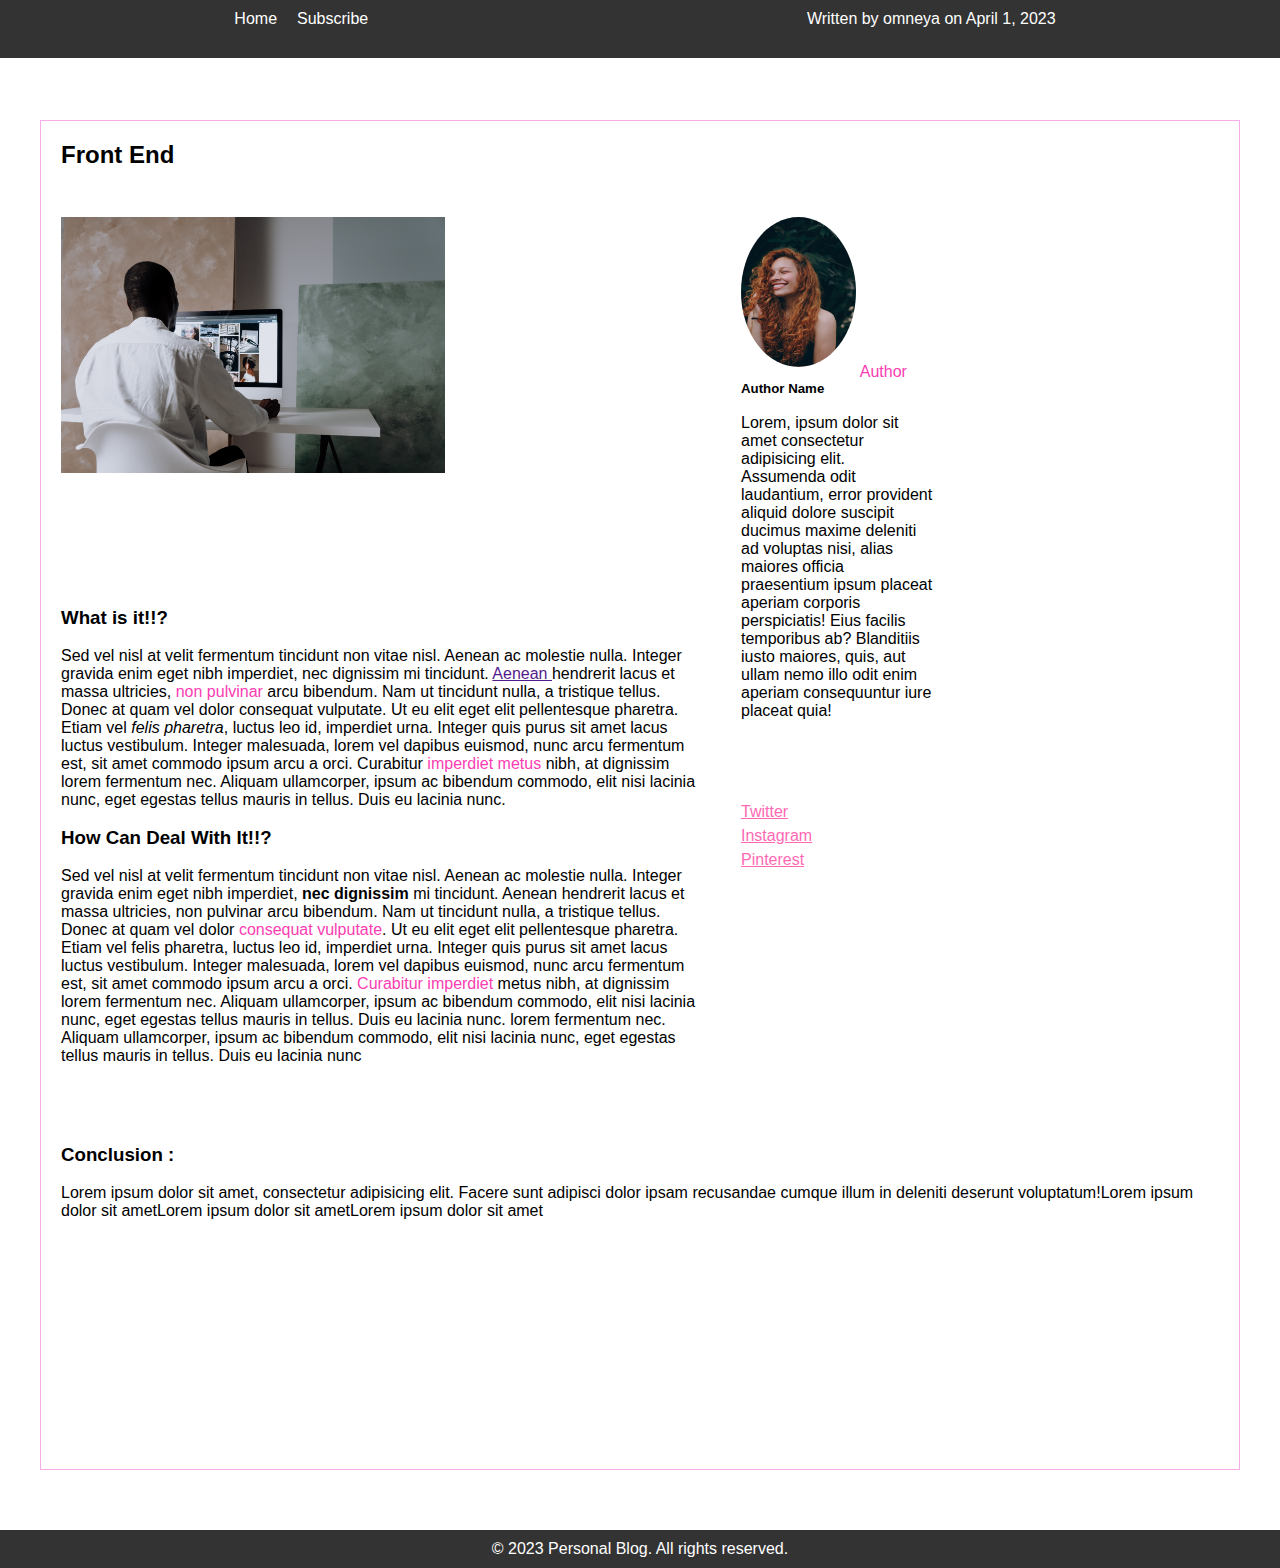
==== html/post.html @ 56b495dc "personal blog website" ====
<!DOCTYPE html>
<html>
<head>
	<title>My Blog Post</title>
	<link rel="stylesheet" type="text/css" href="../css/post.css">
</head>
<body>
	<header>
        <nav>
			<ul>
				<li><a href="../html/index.html">Home</a></li>
				<li><a href="#">Subscribe</a></li>
				
			</ul>
		</nav>
		
		
	</header>
	<main>
		<section class="container">
            <article>
                <header class="art">
                    <nav>
                        <ul>
                            <li><a href="../html/index.html">Home</a></li>
                            <li><a href="#">Subscribe</a></li>
                            
                        </ul>
                    </nav>
                    <!-- <h2>My Blog Post Title</h2> -->
                    <p>Written by omneya on April 1, 2023</p>
                </header>
              <div class="title">
                <h2>Front End </h2><br>
              </div>
           <div class="contain">
           
            <img src="../images/post.jpg" alt="Blog Post Image">
    
          <div class="personImg">
            <img  class="pImg" src="../images/girl1.jpg" alt="">
            <span>Author</span>
            <h5>Author Name</h5><br>
            <p>Lorem, ipsum dolor sit amet consectetur adipisicing elit. Assumenda odit laudantium, error provident aliquid dolore suscipit ducimus maxime deleniti ad voluptas nisi, alias maiores officia praesentium ipsum placeat aperiam corporis perspiciatis! Eius facilis temporibus ab? Blanditiis iusto maiores, quis, aut ullam nemo illo odit enim aperiam consequuntur iure placeat quia!</p>


            <ul class="list">
                <li><a href="">Twitter</a></li>
                <li><a href="">Instagram</a></li>
                <li><a href="">Pinterest</a></li>
            </ul>
          </div>
           <div class="parag">

            <h3>What is it!!?</h3><br>

            <p>Sed vel nisl at velit fermentum tincidunt non vitae nisl. Aenean ac molestie nulla. Integer gravida enim eget nibh imperdiet, nec dignissim mi tincidunt. <a href="">Aenean </a> hendrerit lacus et massa ultricies, <span>non pulvinar</span> arcu bibendum. Nam ut tincidunt nulla, a tristique tellus. Donec at quam vel dolor consequat vulputate. Ut eu elit eget elit pellentesque pharetra. Etiam vel <em>felis pharetra</em>, luctus leo id, imperdiet urna. Integer quis purus sit amet lacus luctus vestibulum. Integer malesuada, lorem vel dapibus euismod, nunc arcu fermentum est, sit amet commodo ipsum arcu a orci. Curabitur <span> imperdiet metus</span> nibh, at dignissim lorem fermentum nec. Aliquam ullamcorper, ipsum ac bibendum commodo, elit nisi lacinia nunc, eget egestas tellus mauris in tellus. Duis eu lacinia nunc.</p><br>


            
            <h3>How Can Deal With It!!?</h3><br>

            <p>Sed vel nisl at velit fermentum tincidunt non vitae nisl. Aenean ac molestie nulla. Integer gravida enim eget nibh imperdiet,<strong> nec dignissim</strong> mi tincidunt. Aenean hendrerit lacus et massa ultricies, non pulvinar arcu bibendum. Nam ut tincidunt nulla, a tristique tellus. Donec at quam vel dolor <span>consequat vulputate</span>. Ut eu elit eget elit pellentesque pharetra. Etiam vel felis pharetra, luctus leo id, imperdiet urna. Integer quis purus sit amet lacus luctus vestibulum. Integer malesuada, lorem vel dapibus euismod, nunc arcu fermentum est, sit amet commodo ipsum arcu a orci. <span>Curabitur imperdiet</span> metus nibh, at dignissim lorem fermentum nec. Aliquam ullamcorper, ipsum ac bibendum commodo, elit nisi lacinia nunc, eget egestas tellus mauris in tellus. Duis eu lacinia nunc. lorem fermentum nec. Aliquam ullamcorper, ipsum ac bibendum commodo, elit nisi lacinia nunc, eget egestas tellus mauris in tellus. Duis eu lacinia nunc</p>

            
           

            </div>
            
           </div>
           <!-- <div class="cont">
            <div class="vertical-line">
                <p class="p">Lorem ipsum dolor sit amet, consectetur adipisicing elit. Facilis, soluta! </p>

            </div>
           </div> -->

           <h3>Conclusion :</h3><br>
           <p>Lorem ipsum dolor sit amet, consectetur adipisicing elit. Facere sunt adipisci dolor ipsam recusandae cumque illum in deleniti deserunt voluptatum!Lorem ipsum dolor sit ametLorem ipsum dolor sit ametLorem ipsum dolor sit amet</p>

    
           </div>
    
    
                
            </article>
            <!-- <footer>
                <p>Tags: <a href="#">tag1</a>, <a href="#">tag2</a>, <a href="#">tag3</a></p>
            </footer> -->
        </section>
	</main>
	<footer>
		<p>&copy; 2023 Personal Blog. All rights reserved.</p>
	</footer>
</body>
</html>
---- css/post.css ----
@import url('../css/index.css');

body {
	margin: 0;
	padding: 0;
	font-family: Arial, sans-serif;
}

/* header {
	background-color: #333;
	color: #fff;
	padding: 10px;
	display: flex;
	flex-direction: row;
	justify-content: space-around;
	align-items: center;

} */

h1 {
	margin: 0;
    
}

nav ul {
	margin: 0;
	padding: 0;
	list-style: none;
	display: flex;
	flex-direction: row;
}

nav li {
	margin: 0 10px;
}

nav a {
	color: #fff;
	text-decoration: none;
}

main {
	padding: 20px;
    height: 170vh;
}
.art{
	background-color: #333;
	color: #fff;
	padding: 10px;
	display: flex;
	flex-direction: row;
	justify-content: space-around;
	align-items: center;
    text-align: center;
}
.list{
    margin-top: 80px;
    list-style: none;
    line-height: 1.5rem;
}
.list a{
    color: hotpink;
}

article {
	border: 1px solid #f6ace9;
	padding: 20px;
    margin-top: 100px;
	margin-bottom: 20px;
    height: 150vh;
}
.title{
    margin-bottom: 30px;
}
.contain{
    display: grid;
    grid-template-columns: 50vw 15vw ;
    column-gap: 40px;
    grid-template-rows: 40vh 35vh 15vw;
    row-gap:30px;
}

/* .vertical-line::before {
    content: "";
    display: flex;
    position: absolute;
    left: 15%;
    top: 128%;
    height: 80px;
    border-left: 2px solid rgb(255, 47, 172);
    transform: translateX(-50%);
  } */
  .cont{
    display: flex;
    justify-content: space-around;
  }
  .p{
   color: #817070;
   transform: translate(-50%,-300%);
   /* transform: translateY(-5%); */


  }
  
.contain img{
    width: 60%;
}
.pImg{
    width: 100px;
    height: 150px;
    border-radius: 75%;
    margin-bottom: 10px;
}

footer {
	background-color: #333;
	color: #fff;
	padding: 10px;
	text-align: center;
}

@media only screen and (max-width: 600px) {
	header {
		flex-direction: column;
		align-items: flex-start;
	}

	nav ul {
		flex-direction: column;
		align-items: flex-start;
		margin-top: 10px;
	}

	nav li {
		margin: 10px 0;
	}

	main {
		padding: 10px;
	}

	article {
		padding: 10px;
	}
   
}
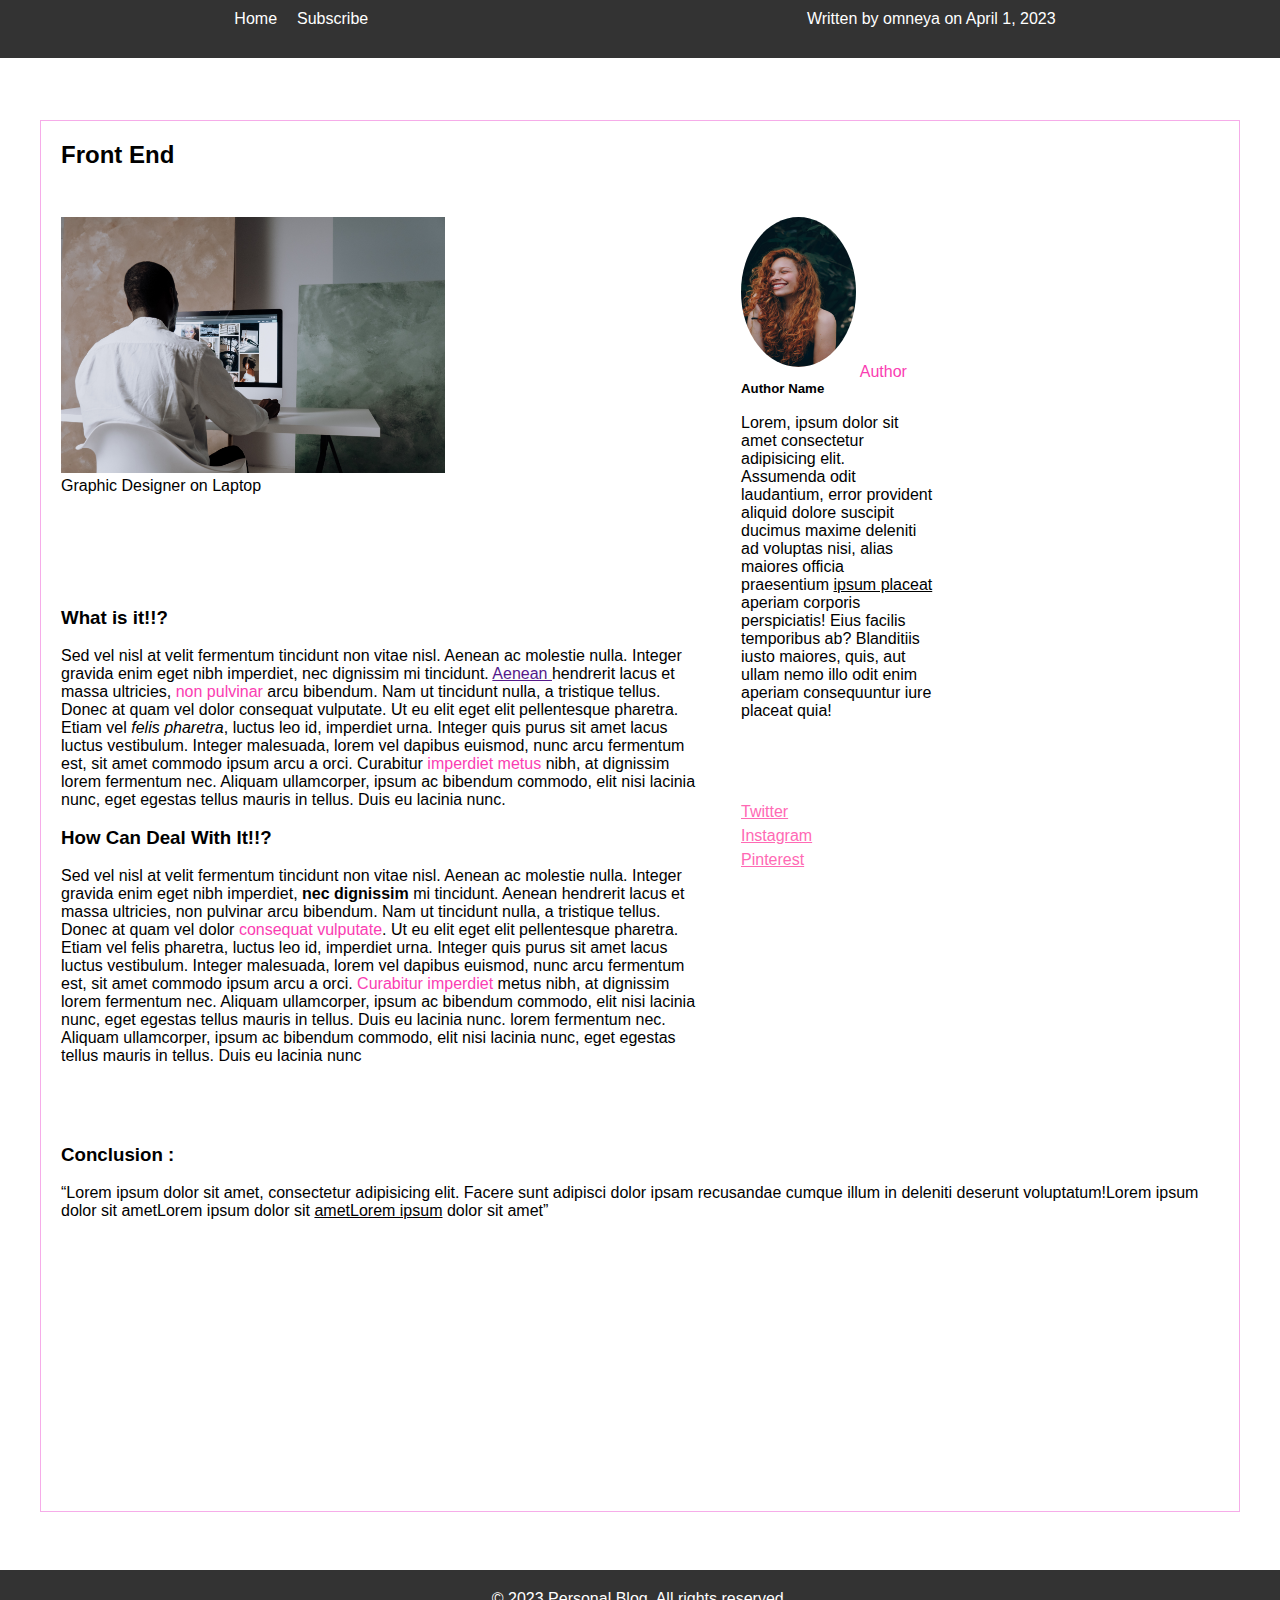
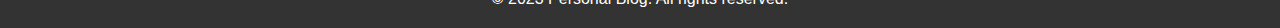
==== commit 5e59fee8: "changes" ====
--- a/html/post.html
+++ b/html/post.html
@@ -2,7 +2,7 @@
 <html>
 <head>
 	<title>My Blog Post</title>
-	<link rel="stylesheet" type="text/css" href="../css/post.css">
+	<link rel="stylesheet" type="text/css" href="../css/main.css">
 </head>
 <body>
 	<header>
@@ -34,14 +34,16 @@
                 <h2>Front End </h2><br>
               </div>
            <div class="contain">
-           
+           <figure>
             <img src="../images/post.jpg" alt="Blog Post Image">
-    
+            <figcaption>Graphic Designer on Laptop</figcaption>
+        </figure>
           <div class="personImg">
+            
             <img  class="pImg" src="../images/girl1.jpg" alt="">
             <span>Author</span>
             <h5>Author Name</h5><br>
-            <p>Lorem, ipsum dolor sit amet consectetur adipisicing elit. Assumenda odit laudantium, error provident aliquid dolore suscipit ducimus maxime deleniti ad voluptas nisi, alias maiores officia praesentium ipsum placeat aperiam corporis perspiciatis! Eius facilis temporibus ab? Blanditiis iusto maiores, quis, aut ullam nemo illo odit enim aperiam consequuntur iure placeat quia!</p>
+            <p>Lorem, ipsum dolor sit amet consectetur adipisicing elit. Assumenda odit laudantium, error provident aliquid dolore suscipit ducimus maxime deleniti ad voluptas nisi, alias maiores officia praesentium <u>ipsum placeat</u> aperiam corporis perspiciatis! Eius facilis temporibus ab? Blanditiis iusto maiores, quis, aut ullam nemo illo odit enim aperiam consequuntur iure placeat quia!</p>
 
 
             <ul class="list">
@@ -54,13 +56,13 @@
 
             <h3>What is it!!?</h3><br>
 
-            <p>Sed vel nisl at velit fermentum tincidunt non vitae nisl. Aenean ac molestie nulla. Integer gravida enim eget nibh imperdiet, nec dignissim mi tincidunt. <a href="">Aenean </a> hendrerit lacus et massa ultricies, <span>non pulvinar</span> arcu bibendum. Nam ut tincidunt nulla, a tristique tellus. Donec at quam vel dolor consequat vulputate. Ut eu elit eget elit pellentesque pharetra. Etiam vel <em>felis pharetra</em>, luctus leo id, imperdiet urna. Integer quis purus sit amet lacus luctus vestibulum. Integer malesuada, lorem vel dapibus euismod, nunc arcu fermentum est, sit amet commodo ipsum arcu a orci. Curabitur <span> imperdiet metus</span> nibh, at dignissim lorem fermentum nec. Aliquam ullamcorper, ipsum ac bibendum commodo, elit nisi lacinia nunc, eget egestas tellus mauris in tellus. Duis eu lacinia nunc.</p><br>
+            <p>Sed vel nisl at velit fermentum tincidunt non vitae nisl. Aenean ac molestie nulla. Integer gravida enim eget nibh imperdiet, nec dignissim mi tincidunt. <a href="">Aenean </a> hendrerit lacus et massa ultricies, <span>non pulvinar</span> arcu bibendum. Nam ut tincidunt nulla, a tristique tellus. Donec at quam vel dolor consequat vulputate. Ut eu elit eget elit pellentesque pharetra. Etiam vel <i>felis pharetra</i>, luctus leo id, imperdiet urna. Integer quis purus sit amet lacus luctus vestibulum. Integer malesuada, lorem vel dapibus euismod, nunc arcu fermentum est, sit amet commodo ipsum arcu a orci. Curabitur <span> imperdiet metus</span> nibh, at dignissim lorem fermentum nec. Aliquam ullamcorper, ipsum ac bibendum commodo, elit nisi lacinia nunc, eget egestas tellus mauris in tellus. Duis eu lacinia nunc.</p><br>
 
 
             
             <h3>How Can Deal With It!!?</h3><br>
 
-            <p>Sed vel nisl at velit fermentum tincidunt non vitae nisl. Aenean ac molestie nulla. Integer gravida enim eget nibh imperdiet,<strong> nec dignissim</strong> mi tincidunt. Aenean hendrerit lacus et massa ultricies, non pulvinar arcu bibendum. Nam ut tincidunt nulla, a tristique tellus. Donec at quam vel dolor <span>consequat vulputate</span>. Ut eu elit eget elit pellentesque pharetra. Etiam vel felis pharetra, luctus leo id, imperdiet urna. Integer quis purus sit amet lacus luctus vestibulum. Integer malesuada, lorem vel dapibus euismod, nunc arcu fermentum est, sit amet commodo ipsum arcu a orci. <span>Curabitur imperdiet</span> metus nibh, at dignissim lorem fermentum nec. Aliquam ullamcorper, ipsum ac bibendum commodo, elit nisi lacinia nunc, eget egestas tellus mauris in tellus. Duis eu lacinia nunc. lorem fermentum nec. Aliquam ullamcorper, ipsum ac bibendum commodo, elit nisi lacinia nunc, eget egestas tellus mauris in tellus. Duis eu lacinia nunc</p>
+            <p>Sed vel nisl at velit fermentum tincidunt non vitae nisl. Aenean ac molestie nulla. Integer gravida enim eget nibh imperdiet,<b> nec dignissim</b> mi tincidunt. Aenean hendrerit lacus et massa ultricies, non pulvinar arcu bibendum. Nam ut tincidunt nulla, a tristique tellus. Donec at quam vel dolor <span>consequat vulputate</span>. Ut eu elit eget elit pellentesque pharetra. Etiam vel felis pharetra, luctus leo id, imperdiet urna. Integer quis purus sit amet lacus luctus vestibulum. Integer malesuada, lorem vel dapibus euismod, nunc arcu fermentum est, sit amet commodo ipsum arcu a orci. <span>Curabitur imperdiet</span> metus nibh, at dignissim lorem fermentum nec. Aliquam ullamcorper, ipsum ac bibendum commodo, elit nisi lacinia nunc, eget egestas tellus mauris in tellus. Duis eu lacinia nunc. lorem fermentum nec. Aliquam ullamcorper, ipsum ac bibendum commodo, elit nisi lacinia nunc, eget egestas tellus mauris in tellus. Duis eu lacinia nunc</p>
 
             
            
@@ -76,7 +78,7 @@
            </div> -->
 
            <h3>Conclusion :</h3><br>
-           <p>Lorem ipsum dolor sit amet, consectetur adipisicing elit. Facere sunt adipisci dolor ipsam recusandae cumque illum in deleniti deserunt voluptatum!Lorem ipsum dolor sit ametLorem ipsum dolor sit ametLorem ipsum dolor sit amet</p>
+           <q>Lorem ipsum dolor sit amet, consectetur adipisicing elit. Facere sunt adipisci dolor ipsam recusandae cumque illum in deleniti deserunt voluptatum!Lorem ipsum dolor sit ametLorem ipsum dolor sit <u>ametLorem ipsum</u> dolor sit amet</q>
 
     
            </div>
--- a/css/main.css
+++ b/css/main.css
@@ -0,0 +1,13 @@
+@import url('../css/header.css');
+@import url('../css/footer.css');
+@import url('../css/post.css');
+@import url('../css/index.css');
+
+
+
+*{
+    /* box-sizing: border-box; */
+    margin: 0;
+    padding: 0;
+    font-family: Arial, sans-serif;
+    }
